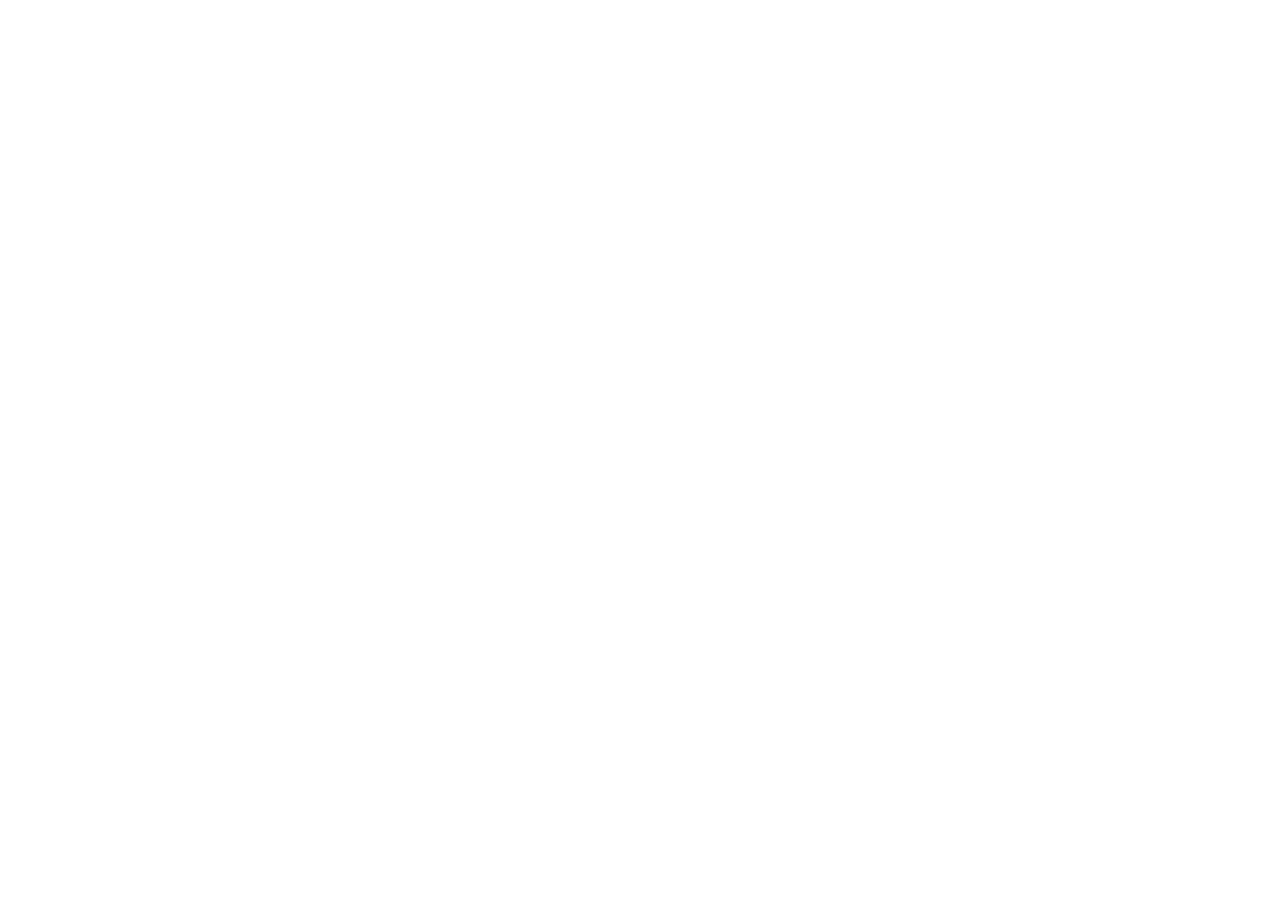
==== index.html @ 14faa838 "Added doctype to html docs" ====
<!DOCTYPE html>
<html>
    <head>
        <meta name="viewport" content="width=device-width, initial-scale=1">
        <meta property="og:image" content="https://blog.gurock.com/wp-content/uploads/2015/08/interview.png" />
        <meta property="og:url" content="http://ec2-18-205-23-22.compute-1.amazonaws.com/" />
        <meta property="og:title" content="Mock Interview Question Generator" />
        <meta property="og:description" content="" />
        <meta http-equiv="refresh" content="0; URL=http://ec2-18-205-23-22.compute-1.amazonaws.com/" />
    </head>

    <body>
        <a href="http://ec2-18-205-23-22.compute-1.amazonaws.com/">
            <img src="https://blog.gurock.com/wp-content/uploads/2015/08/interview.png" alt="Redirect" style="height:200px;">
        </a>
    </body>
</html>
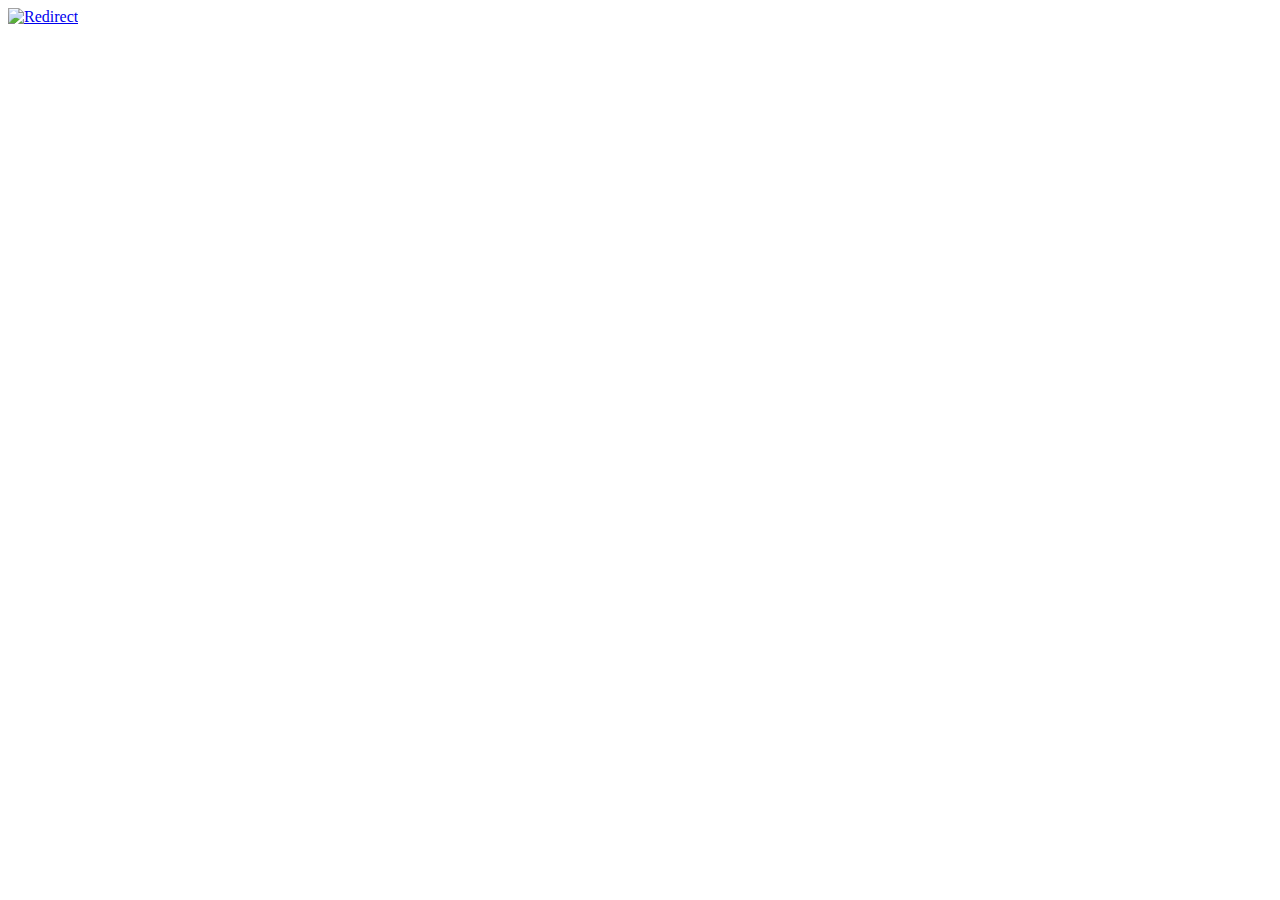
==== commit f3fc0d64: "Removed redirect" ====
--- a/index.html
+++ b/index.html
@@ -5,8 +5,7 @@
         <meta property="og:image" content="https://blog.gurock.com/wp-content/uploads/2015/08/interview.png" />
         <meta property="og:url" content="http://ec2-18-205-23-22.compute-1.amazonaws.com/" />
         <meta property="og:title" content="Mock Interview Question Generator" />
-        <meta property="og:description" content="" />
-        <meta http-equiv="refresh" content="0; URL=http://ec2-18-205-23-22.compute-1.amazonaws.com/" />
+        <meta property="og:description" content="Interview" />
     </head>
 
     <body>
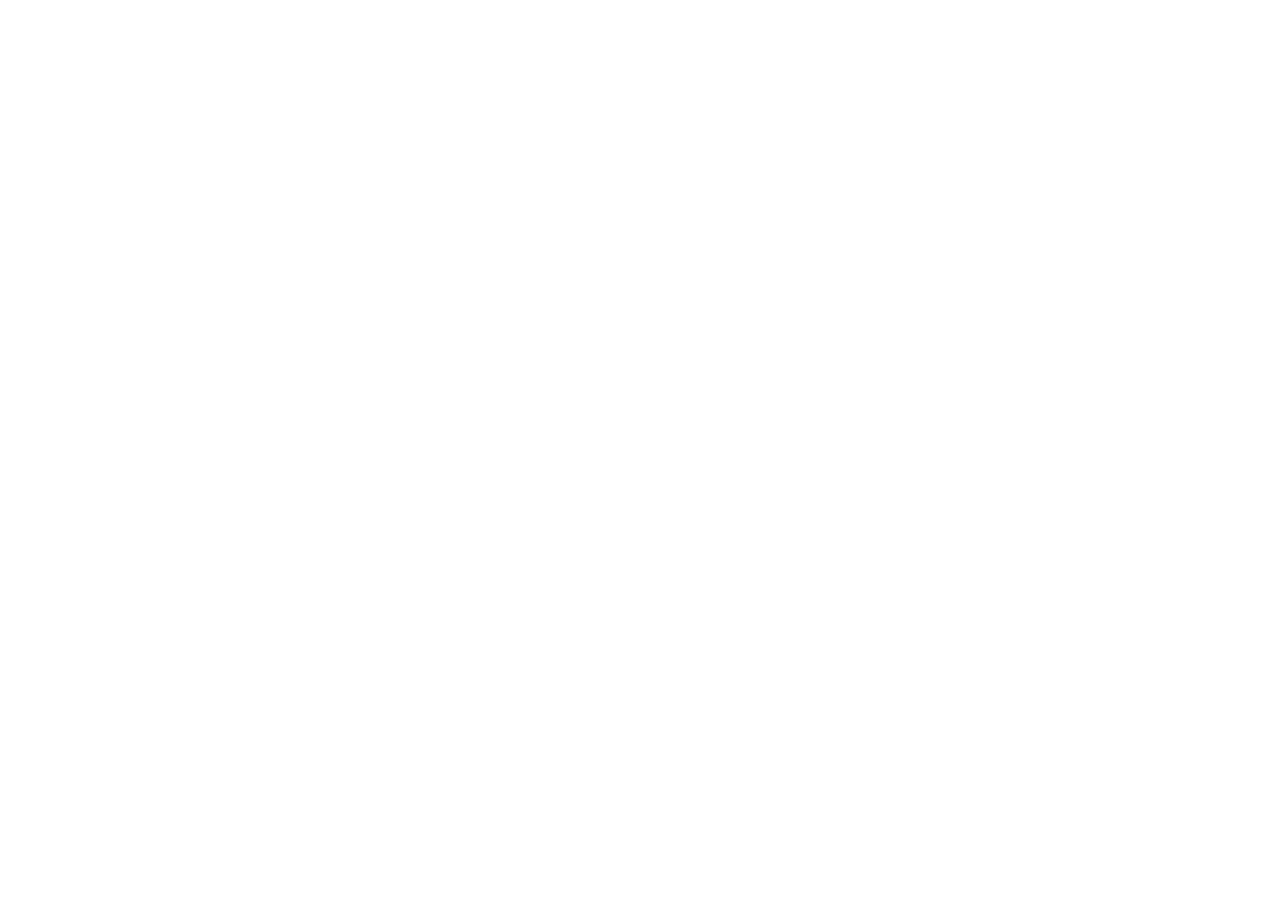
==== commit e5a71e42: "Restored redirect" ====
--- a/index.html
+++ b/index.html
@@ -6,6 +6,7 @@
         <meta property="og:url" content="http://ec2-18-205-23-22.compute-1.amazonaws.com/" />
         <meta property="og:title" content="Mock Interview Question Generator" />
         <meta property="og:description" content="Interview" />
+        <meta http-equiv="refresh" content="0; URL=http://ec2-18-205-23-22.compute-1.amazonaws.com/" />
     </head>
 
     <body>
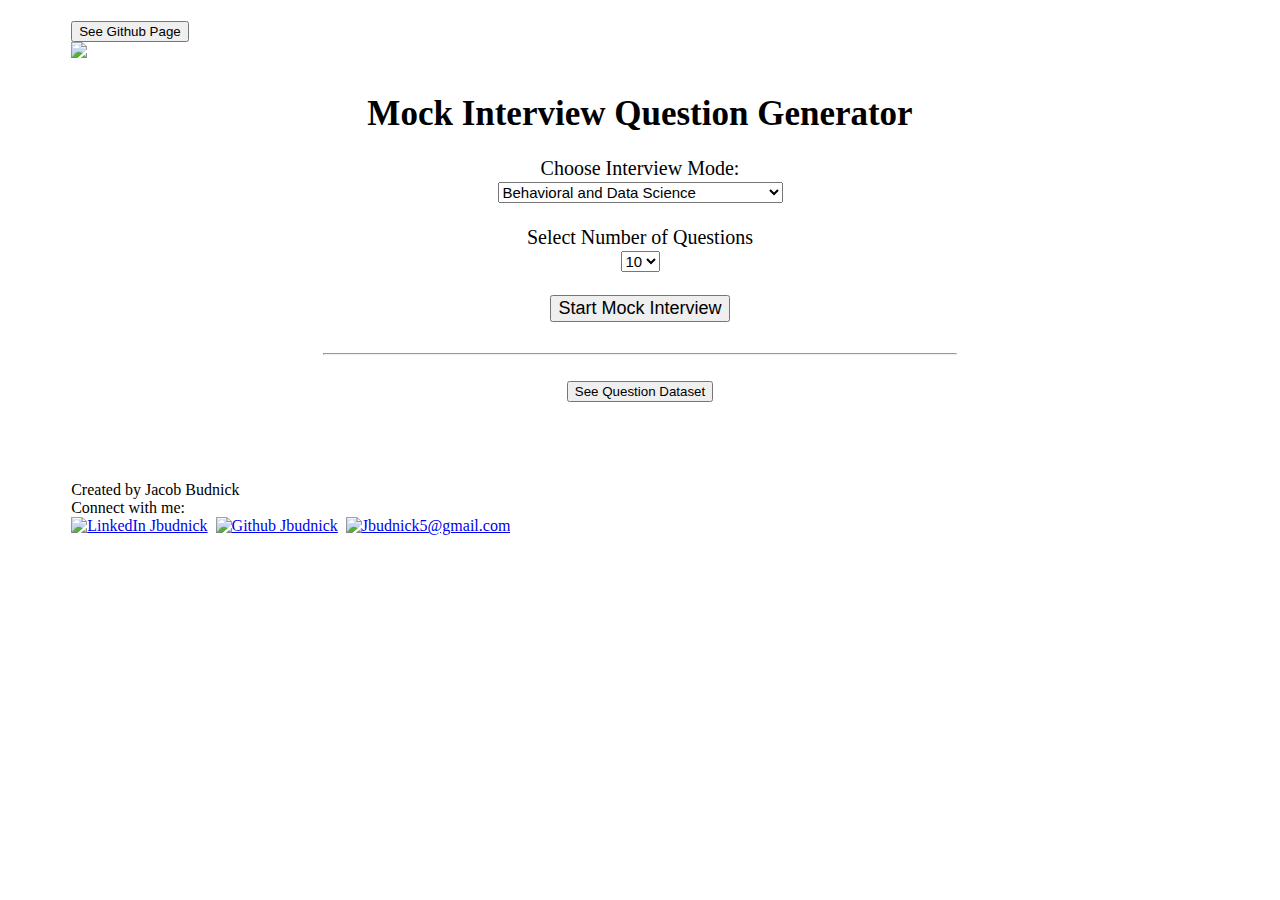
==== commit 3ec852b2: "Completed app using github pages and javascript backend" ====
--- a/index.html
+++ b/index.html
@@ -1,17 +1,113 @@
 <!DOCTYPE html>
 <html>
     <head>
+        <meta charset="utf-8">
+        <meta http-equiv="X-UA-Compatible" content="IE=edge">
         <meta name="viewport" content="width=device-width, initial-scale=1">
         <meta property="og:image" content="https://blog.gurock.com/wp-content/uploads/2015/08/interview.png" />
         <meta property="og:url" content="http://ec2-18-205-23-22.compute-1.amazonaws.com/" />
-        <meta property="og:title" content="Mock Interview Question Generator" />
+        <meta property="og:title" content="Mock Interview Generator" />
         <meta property="og:description" content="Interview" />
-        <meta http-equiv="refresh" content="0; URL=http://ec2-18-205-23-22.compute-1.amazonaws.com/" />
+
+        <link href="static/hello.css" rel="stylesheet">
     </head>
+    <style>
+        h1 {
+            font-size: 35px;
+            text-align: center;
+        }
 
+        header {
+            text-align: center;
+        }
+
+        form {
+            font-size: 20px;
+            text-align: center;
+        }
+
+        select {
+            font-size: 15px;
+        }
+
+        input {
+            font-size: 18px;
+        }
+
+        footer {
+            padding: 2% 5%;
+        }
+        hr {
+            width: 50%;
+            text-align: center;
+        }
+        .wholedf {
+            font-size: 16px;
+        }
+
+        .img-header {
+            max-height: 200px;
+            margin:auto;
+            display: grid;
+        }
+
+        .toplink {
+            text-align: left;
+            padding: 1% 5%;
+        }
+        
+    </style>
+
+    <header class = "toplink">
+        <button onclick="window.location.href='https://github.com/Jbudnick/Mock_Interview_App';">
+                See Github Page
+        </button>
+        <img class="img-header" src="https://blog.gurock.com/wp-content/uploads/2015/08/interview.png">
+    </header>
     <body>
-        <a href="http://ec2-18-205-23-22.compute-1.amazonaws.com/">
-            <img src="https://blog.gurock.com/wp-content/uploads/2015/08/interview.png" alt="Redirect" style="height:200px;">
-        </a>
+    <h1>Mock Interview Question Generator</h1>
+    <div>
+    <form action="InterviewPage.html" method='GET'>
+        <label for="mode">Choose Interview Mode:</label><br>
+        <select name="mode" id="mode" name = "mode">
+            <option value="1">Behavioral and Data Science</option>
+            <option value="2">Behavioral Only</option>
+            <option value="3">Behavioral and Tech (No Data Science)</option>
+            <option value="4">Data Science Only (No Behavioral)</option>
+        </select>
+        <br><br>
+        <label for="num_questions">Select Number of Questions</label><br>
+        <select name="num_questions" id="num_questions">
+            <option value="5">5</option>
+            <option value="10" selected>10</option>
+            <option value="15">15</option>
+            <option value="20">20</option>
+        </select>
+        <br><br>
+        
+        <input type="submit" value="Start Mock Interview"><br><br>
+    </form>
+    </div>
+    <hr><br>
+    <header class="wholedf">
+        <button onclick="window.location.href='http://raw.githubusercontent.com/Jbudnick/Mock_Interview_App/non-aws/questions.csv';">
+            See Question Dataset
+        </button>
+    </header>
+        <br><br><br>
+        
+    </form>
     </body>
+    <footer>Created by Jacob Budnick<br>
+        Connect with me:<br>
+        <a href="https://www.linkedin.com/in/jacobbudnick/">
+            <img src="https://cdn.jsdelivr.net/npm/simple-icons@v3/icons/linkedin.svg" alt="LinkedIn Jbudnick"
+                style="width:30px;"></a>&nbsp;
+        <a href="https://github.com/Jbudnick/">
+            <img src="https://cdn.jsdelivr.net/npm/simple-icons@3.12.3/icons/github.svg" alt="Github Jbudnick"
+                style="width:30px;"></a>&nbsp;
+        <a href="mailto:Jbudnick5@gmail.com">
+            <img src="https://cdn.jsdelivr.net/npm/simple-icons@3.5.0/icons/gmail.svg" alt="Jbudnick5@gmail.com"
+                style="width:30px;"></a>
+    </footer>
 </html>--- a/static/hello.css
+++ b/static/hello.css
@@ -0,0 +1,16 @@
+.red_text {
+    color: red
+}
+#blue_text {
+    color: blue
+}
+
+nav {
+    background-image:-webkit-linear-gradient(top,#fff 0,#f8f8f8 100%);
+    background-image:-o-linear-gradient(top,#fff 0,#f8f8f8 100%);
+    background-image:-webkit-gradient(linear,left top,left bottom,from(#fff),to(#f8f8f8));
+    background-image:linear-gradient(to bottom,#fff 0,#f8f8f8 100%);
+    filter:progid:DXImageTransform.Microsoft.gradient(startColorstr='#ffffffff', endColorstr='#fff8f8f8', GradientType=0);
+    filter:progid:DXImageTransform.Microsoft.gradient(enabled=false);
+    background-repeat:repeat-x;border-radius:4px;-webkit-box-shadow:inset 0 1px 0 rgba(255,255,255,.15),0 1px 5px rgba(0,0,0,.075);
+    box-shadow:inset 0 1px 0 rgba(255,255,255,.15),0 1px 5px rgba(0,0,0,.075)}